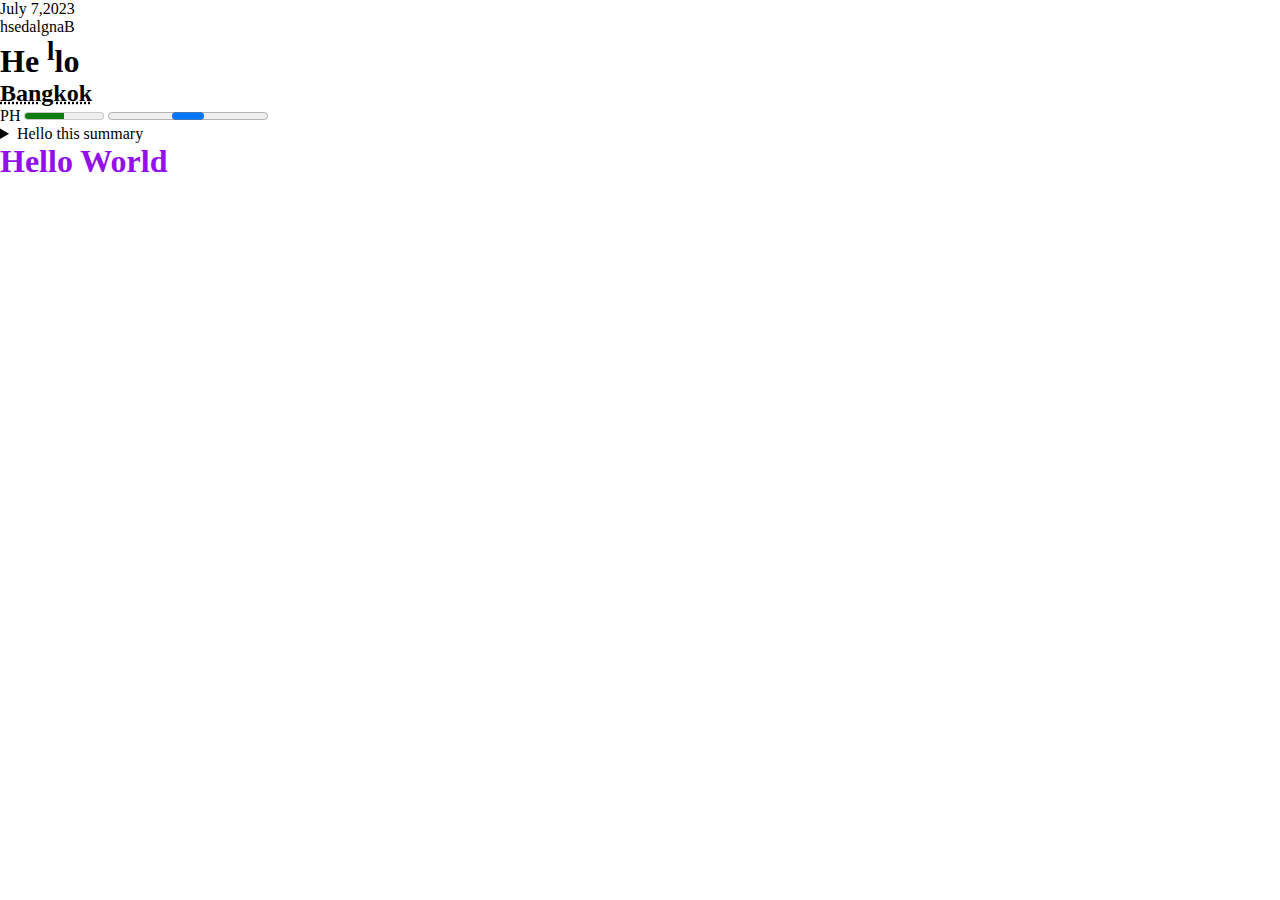
==== test.html @ 8bd8cb0f "concept" ====
<!DOCTYPE html>
<html lang="en">
<head>
    <meta charset="UTF-8">
    <meta name="viewport" content="width=device-width, initial-scale=1.0">
    <title>Conceptual Session One</title>
    <link rel="stylesheet" href="test.css">
</head>
<body>
    <time datetime="2020-06-15">July 7,2023</time>
    <h1></h1><bdo dir="rtl">Bangladesh</bdo>

     <h1>He <sup>l</sup>lo</h1>

     <h2> <abbr title="This is Thailand"> Bangkok </abbr></h2>
    
     <label for="disk">PH</label>

     <meter id="disk" value="0.5"></meter>

    <progress id=""></progress>


    <details>
        <summary>Hello this summary</summary>
        <p>Lorem ipsum, dolor sit amet consectetur adipisicing elit. Consequuntur soluta, debitis, commodi natus ad incidunt nulla voluptatibus quisquam nostrum, aut provident deserunt est cum tempora sit. Suscipit ab reiciendis laudantium.</p>

    </details>

    <h1 class="test">Hello World</h1>


   
    </body>
</html>
---- test.css ----
*{
    margin: 0;
    padding:0;
}
.test{
    color: rgb(147, 16, 235);
    cursor: pointer;
}
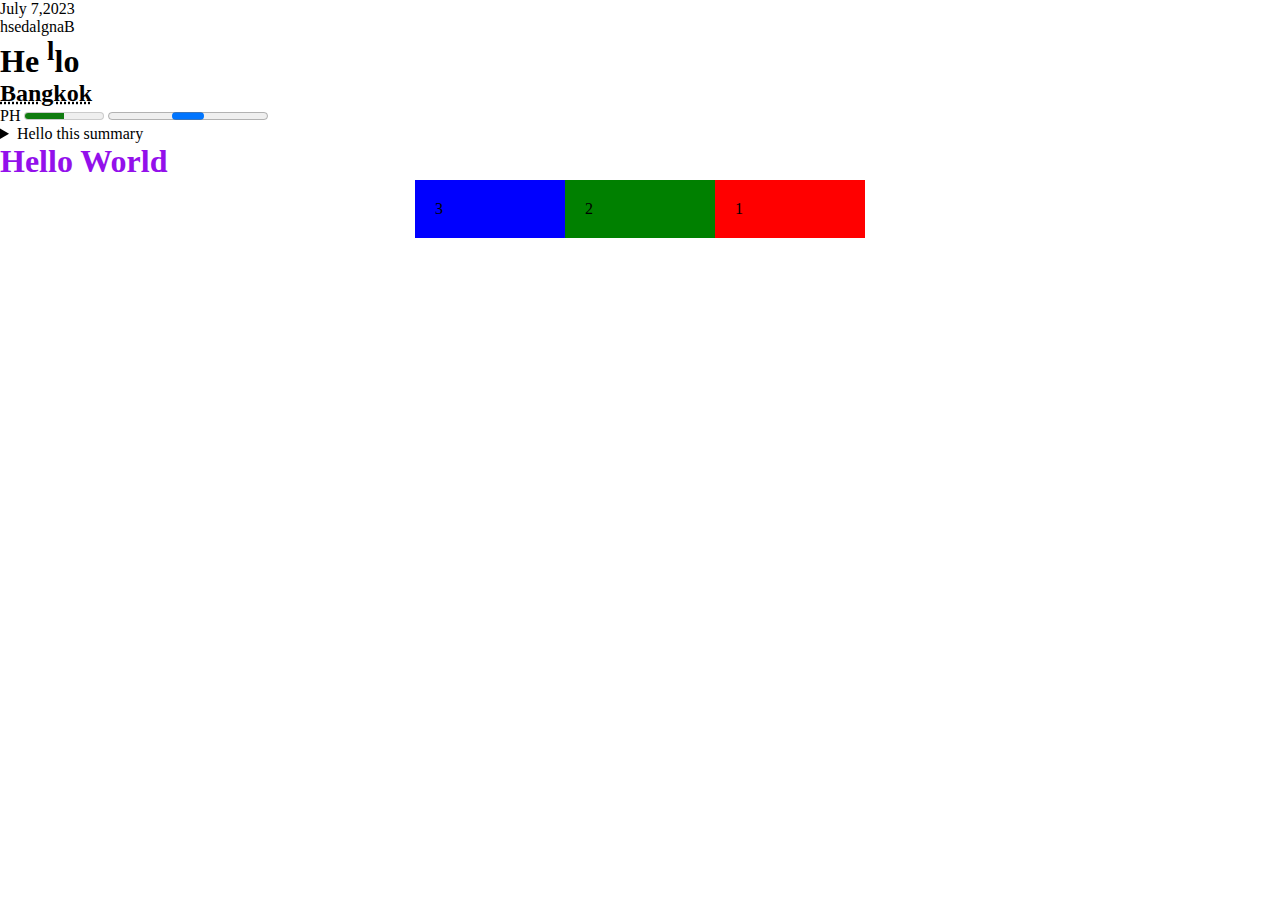
==== commit 23428210: "logo" ====
--- a/test.html
+++ b/test.html
@@ -28,8 +28,17 @@
     </details>
 
     <h1 class="test">Hello World</h1>
+     
 
 
+   <div class="container">
+
+       <div class="box">1</div>
+       <div class="box box2">2</div>
+       <div class="box box3">3</div>
+       
+       
+   </div>
    
     </body>
 </html>--- a/test.css
+++ b/test.css
@@ -5,4 +5,25 @@
 .test{
     color: rgb(147, 16, 235);
     cursor: pointer;
-}+}
+.box{
+    padding: 20px;
+    background-color:red;
+    width: 110px;
+}
+
+.box2{
+    background-color: green;
+}
+
+.box3{
+    background-color: blue;
+ 
+}
+
+.container{
+    display: flex;
+    justify-content: center;
+    align-items: center;
+    flex-direction: row-reverse;
+}
